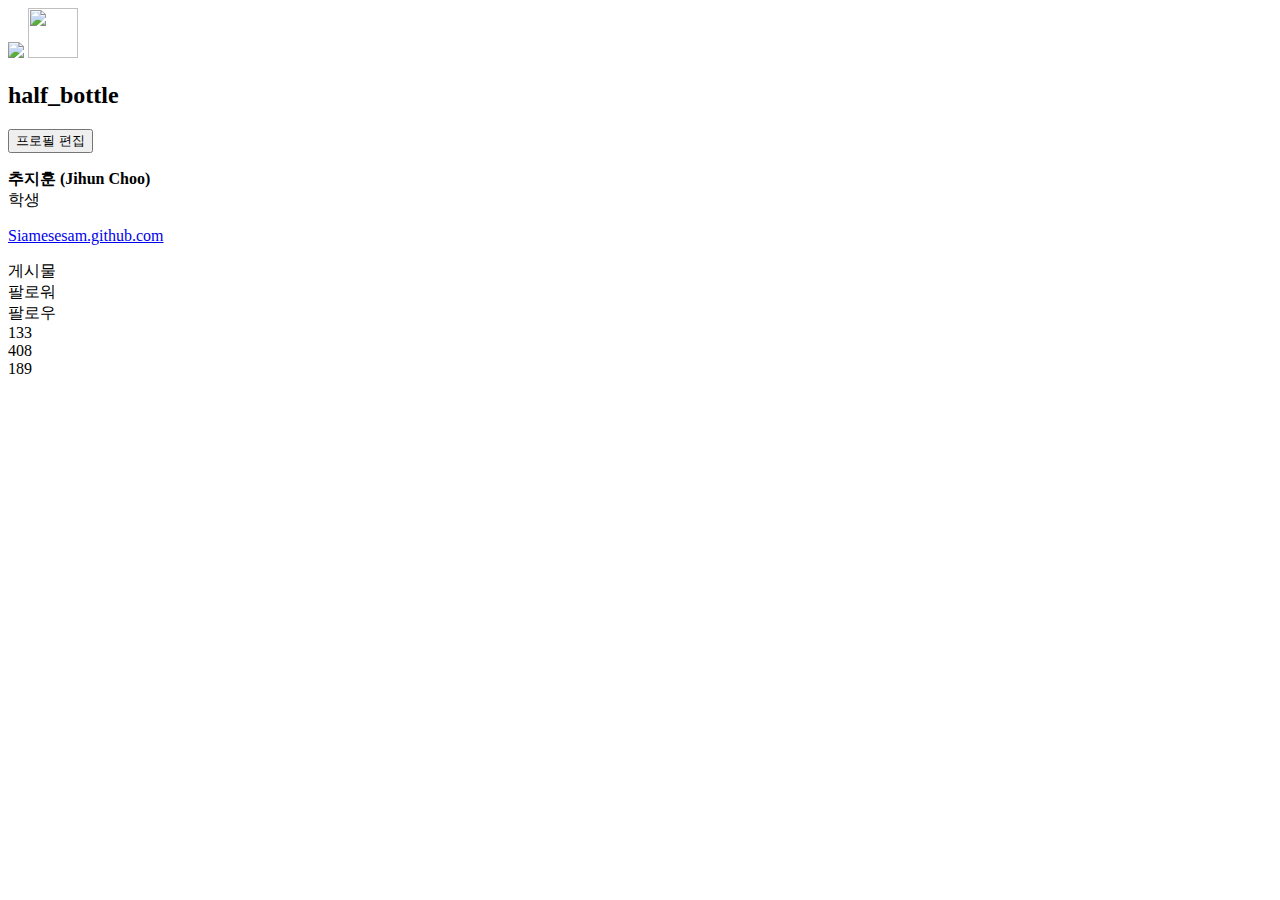
==== index.html @ 56d7f221 "107p" ====
<html>
    <head>
        <body>
            <img src="https://www.instagram.com/static/images/web/mobile_nav_type_logo.png/735145cfe0a4.png"/>
            <img src="C:\Users\chooh\Desktop\샴.png"
            width="50px"/>
            <h2>half_bottle</h2>

            <button>프로필 편집</button>

            <p>
                <strong>
                    추지훈 (Jihun Choo)<br/>
                </strong>
                학생
            </p>
            <p>
                <a href="https://Siamesesam.github.com">
                    Siamesesam.github.com   
                </a>
            </p>

            <p>
                게시물<br/>
                팔로워<br/>
                팔로우<br/>
                133<br/>
                408<br/>
                189<br/>
            </p>
        </body>
    </head>
</html>
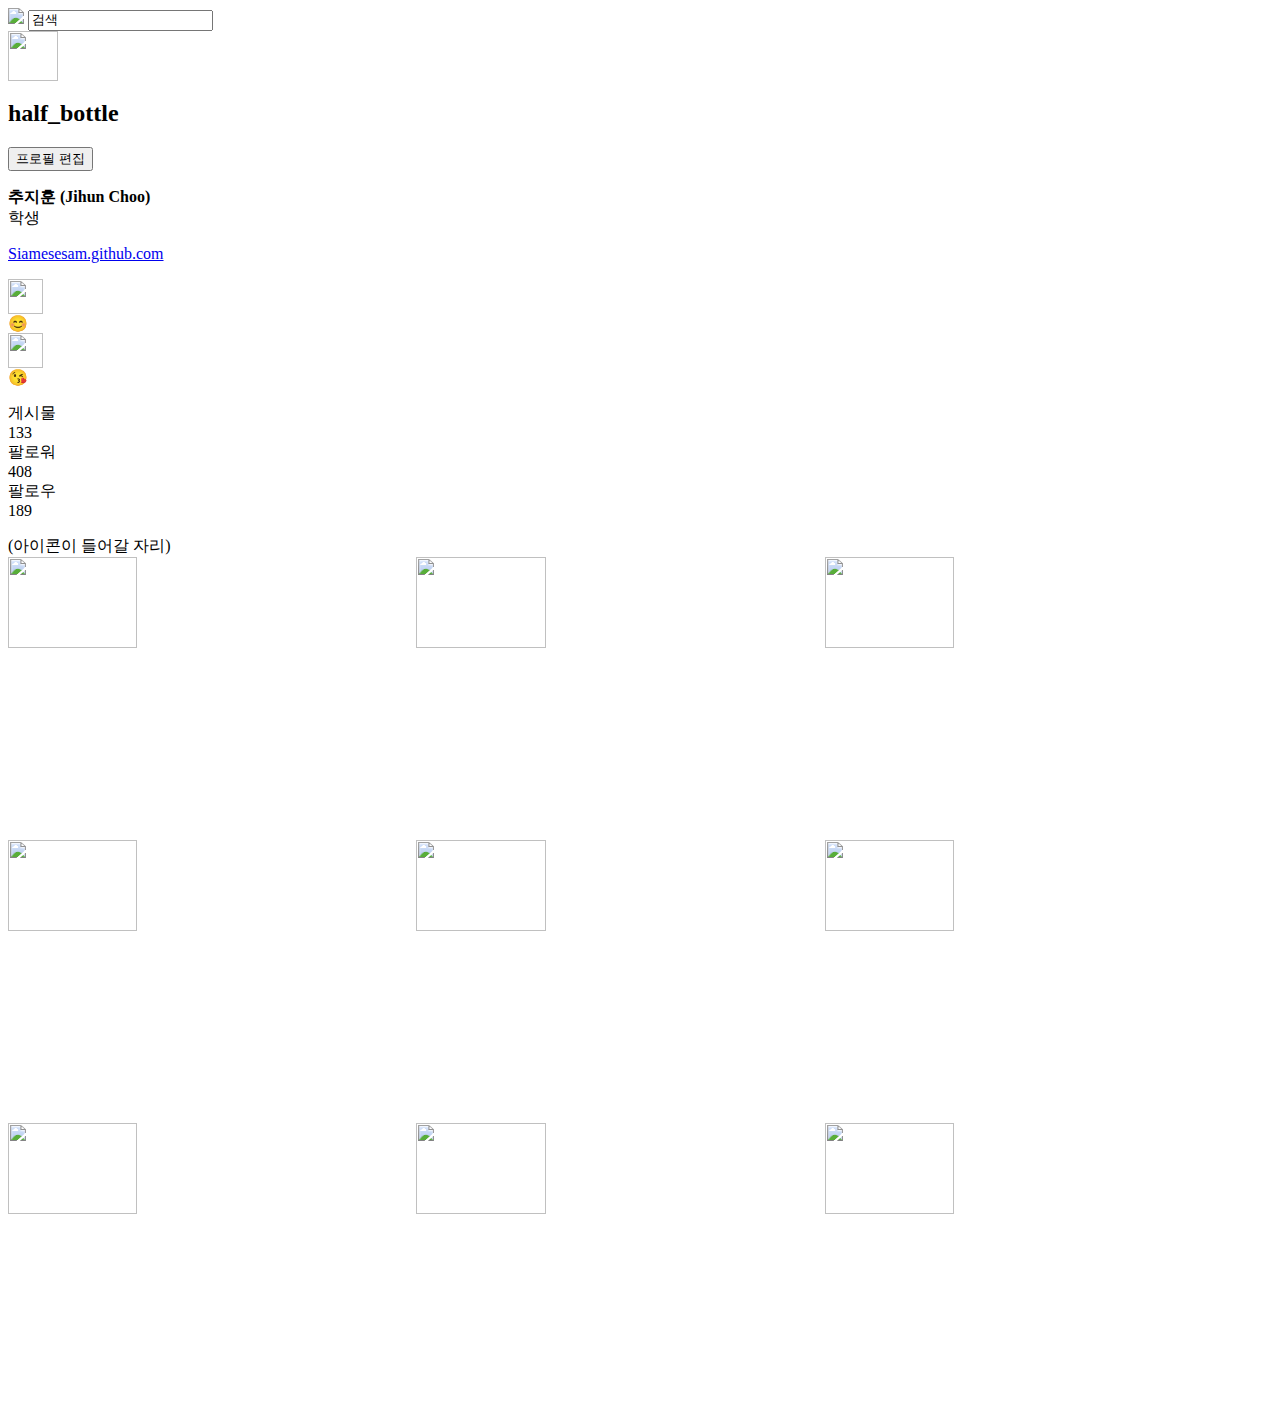
==== commit 5e215793: "128p" ====
--- a/index.html
+++ b/index.html
@@ -1,13 +1,19 @@
 <html>
     <head>
-        <body>
+    <body>
+        <div>
             <img src="https://www.instagram.com/static/images/web/mobile_nav_type_logo.png/735145cfe0a4.png"/>
-            <img src="C:\Users\chooh\Desktop\샴.png"
-            width="50px"/>
+            <input type="search" value="검색"/>
+        </div>
+        <div>
+            <img src="C:\Users\chooh\Desktop\이미지 활용\샴.png"
+            width="50px"/> 
+        <div>
             <h2>half_bottle</h2>
 
             <button>프로필 편집</button>
-
+        </div>
+        <div>
             <p>
                 <strong>
                     추지훈 (Jihun Choo)<br/>
@@ -19,15 +25,46 @@
                     Siamesesam.github.com   
                 </a>
             </p>
-
+        </div>
+        <div>
+            <div>
+            <img src="C:\Users\chooh\Desktop\이미지 활용\삼겹살.png"    height="35px"/>
+            </div>
+            <div>😊</div>
+            <div>
+            <img src="C:\Users\chooh\Desktop\이미지 활용\규동.png"  height="35px"/>
+            </div>
+            <div>😘</div>
+        </div>
+        <div>
             <p>
+            <div>
                 게시물<br/>
+                133
+            </div>
+            <div>
                 팔로워<br/>
+                408
+            </div>
+            <div>
                 팔로우<br/>
-                133<br/>
-                408<br/>
-                189<br/>
+                189
+            </div>
+                
             </p>
-        </body>
+        </div>
+        <div>(아이콘이 들어갈 자리)</div>
+        <div>
+            <img src="C:\Users\chooh\Desktop\이미지 활용\d9.png" width="32%"/>
+            <img src="C:\Users\chooh\Desktop\이미지 활용\d8.png" width="32%"/>
+            <img src="C:\Users\chooh\Desktop\이미지 활용\d7.png" width="32%"/>
+            <img src="C:\Users\chooh\Desktop\이미지 활용\d6.png" width="32%"/>
+            <img src="C:\Users\chooh\Desktop\이미지 활용\d5.png" width="32%"/>
+            <img src="C:\Users\chooh\Desktop\이미지 활용\d4.png" width="32%"/>
+            <img src="C:\Users\chooh\Desktop\이미지 활용\d3.png" width="32%"/>
+            <img src="C:\Users\chooh\Desktop\이미지 활용\d2.png" width="32%"/>
+            <img src="C:\Users\chooh\Desktop\이미지 활용\d1.png" width="32%"/>
+        </div>
+    </body>
     </head>
 </html>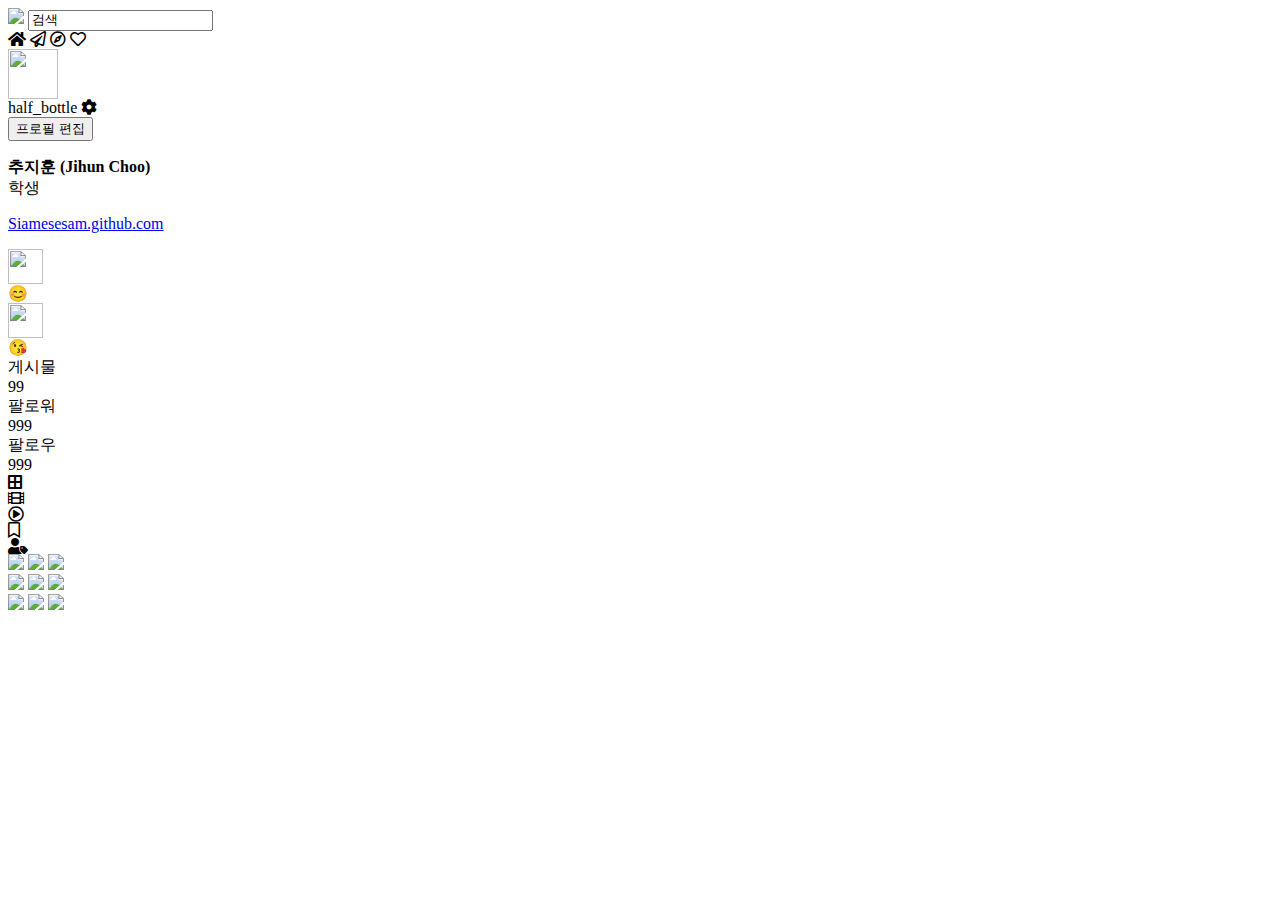
==== commit 215ecc46: "239p" ====
--- a/index.html
+++ b/index.html
@@ -1,24 +1,34 @@
 <html>
     <head>
+        <link href="9_1_3.css" rel="stylesheet">
+        <link href="https://pro.fontawesome.com/releases/v5.10.0/css/all.css"rel="stylesheet"/>
+    </head>
     <body>
-        <div>
-            <img src="https://www.instagram.com/static/images/web/mobile_nav_type_logo.png/735145cfe0a4.png"/>
+        <div id="top">
+            <img src="https://www.instagram.com/static/images/web/logged_out_wordmark.png/7a252de00b20.png"/>
             <input type="search" value="검색"/>
+            <div>
+            <i class="fas fa-home"></i>
+            <i class="far fa-paper-plane"></i>
+            <i class="far fa-compass"></i>
+            <i class="far fa-heart"></i>
+            </div>
         </div>
-        <div>
-            <img src="C:\Users\chooh\Desktop\이미지 활용\샴.png"
-            width="50px"/> 
-        <div>
-            <h2>half_bottle</h2>
-
-            <button>프로필 편집</button>
+        <div id="profile">
+            <div id="profile_pic">
+                <img class="circle_pic" src="image\샴.png" width="50px"/> 
+            </div>
+            <div id="profile_info">
+                <div id ="id">
+                    half_bottle <i class="fas fa-cog"></i>
+                </div>
+                <button>프로필 편집</button>
+            </div>
         </div>
         <div>
             <p>
-                <strong>
-                    추지훈 (Jihun Choo)<br/>
-                </strong>
-                학생
+                <strong> 추지훈 (Jihun Choo) </strong>
+                <br/>학생
             </p>
             <p>
                 <a href="https://Siamesesam.github.com">
@@ -26,45 +36,64 @@
                 </a>
             </p>
         </div>
-        <div>
-            <div>
-            <img src="C:\Users\chooh\Desktop\이미지 활용\삼겹살.png"    height="35px"/>
-            </div>
-            <div>😊</div>
-            <div>
-            <img src="C:\Users\chooh\Desktop\이미지 활용\규동.png"  height="35px"/>
-            </div>
-            <div>😘</div>
-        </div>
-        <div>
-            <p>
-            <div>
-                게시물<br/>
-                133
+        <div id="highlight_area">
+            <div class="highlight">
+            <div class="highlight_pic">
+                <img class="circle_pic" src="image\샴.png"  height="35px"/>
             </div>
             <div>
-                팔로워<br/>
-                408
+                😊
+            </div>
+            </div>
+            <div class="highlight">
+            <div class="highlight_pic">
+            <img class="circle_pic" src="image\샴.png"  height="35px"/>
             </div>
             <div>
+                😘
+            </div>
+            </div>
+            <div></div>
+        </div>
+        <div id="stat_bar">
+            <div class="stat">
+                게시물<br/>
+                99
+            </div>
+            <div class="stat">
+                팔로워<br/>
+                999
+            </div>
+            <div class="stat">
                 팔로우<br/>
-                189
+                999
             </div>
-                
-            </p>
         </div>
-        <div>(아이콘이 들어갈 자리)</div>
+        <div id="sub_icons">    <!-- 아이콘 들어갈 자리 -->
+            <div class="selecter">
+                <i class="fas fa-border-all"></i>
+            </div>
+            <div><i class="fas fa-film"></i></div>
+            <div><i class="far fa-play-circle"></i></div>
+            <div><i class="far fa-bookmark"></i></div>
+            <div><i class="fas fa-user-tag"></i></div>
+           </div>
         <div>
-            <img src="C:\Users\chooh\Desktop\이미지 활용\d9.png" width="32%"/>
-            <img src="C:\Users\chooh\Desktop\이미지 활용\d8.png" width="32%"/>
-            <img src="C:\Users\chooh\Desktop\이미지 활용\d7.png" width="32%"/>
-            <img src="C:\Users\chooh\Desktop\이미지 활용\d6.png" width="32%"/>
-            <img src="C:\Users\chooh\Desktop\이미지 활용\d5.png" width="32%"/>
-            <img src="C:\Users\chooh\Desktop\이미지 활용\d4.png" width="32%"/>
-            <img src="C:\Users\chooh\Desktop\이미지 활용\d3.png" width="32%"/>
-            <img src="C:\Users\chooh\Desktop\이미지 활용\d2.png" width="32%"/>
-            <img src="C:\Users\chooh\Desktop\이미지 활용\d1.png" width="32%"/>
+            <div class="thumbnail_grid">
+            <img src="image\랙돌.png" class="thumbnail"/>
+            <img src="image\랙돌.png" class="thumbnail"/>
+            <img src="image\랙돌.png" class="thumbnail"/>
+            </div>
+            <div class="thumbnail_grid">
+            <img src="image\랙돌.png" class="thumbnail"/>
+            <img src="image\랙돌.png" class="thumbnail"/>
+            <img src="image\랙돌.png" class="thumbnail"/>
+            </div>
+            <div class="thumbnail_grid">  
+            <img src="image\랙돌.png" class="thumbnail"/>
+            <img src="image\랙돌.png" class="thumbnail"/>
+            <img src="image\랙돌.png" class="thumbnail"/>
+            </div>  
         </div>
     </body>
-    </head>
 </html>